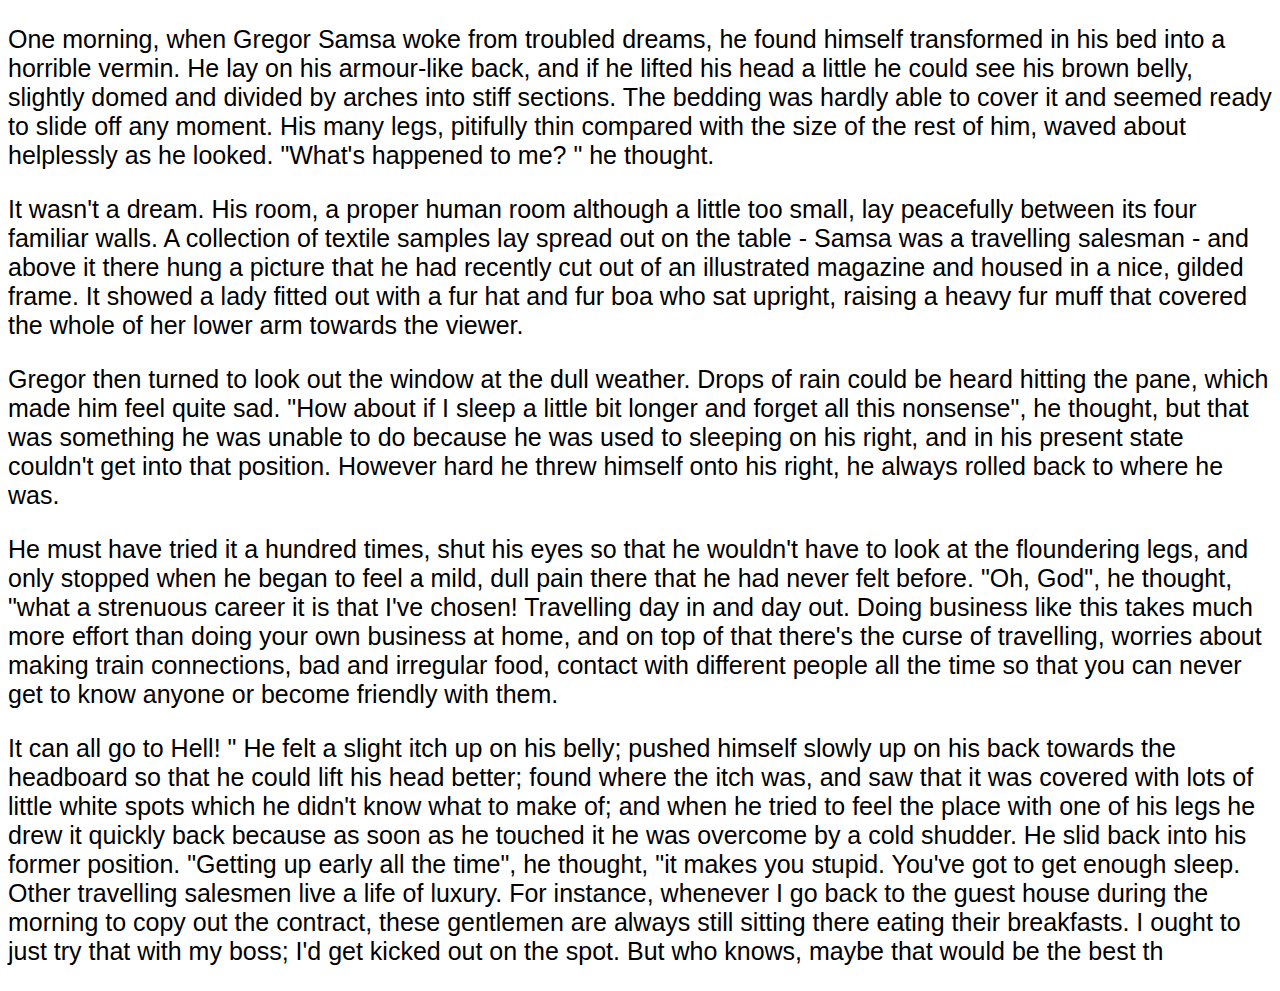
==== src/main/resources/static/training.html @ 5c06acf6 "add verify page and reload model from database" ====
<!DOCTYPE html>
<html lang="en">
<head>
    <meta charset="UTF-8">
    <title>Title</title>
    <style>
        p{
            font-family: Verdana, Geneva, sans-serif;
            font-style: normal;
            font-weight: normal;
            font-size: 25px;
            letter-spacing: normal;
            line-height: normal;
            text-transform: none;
            text-decoration: none;
            text-align: left;
        }
    </style>
</head>
<body>
<p>One morning, when Gregor Samsa woke from troubled dreams, he found himself transformed in his bed into a horrible vermin. He lay on his armour-like back, and if he lifted his head a little he could see his brown belly, slightly domed and divided by arches into stiff sections. The bedding was hardly able to cover it and seemed ready to slide off any moment. His many legs, pitifully thin compared with the size of the rest of him, waved about helplessly as he looked. "What's happened to me? " he thought.</p>

<p>It wasn't a dream. His room, a proper human room although a little too small, lay peacefully between its four familiar walls. A collection of textile samples lay spread out on the table - Samsa was a travelling salesman - and above it there hung a picture that he had recently cut out of an illustrated magazine and housed in a nice, gilded frame. It showed a lady fitted out with a fur hat and fur boa who sat upright, raising a heavy fur muff that covered the whole of her lower arm towards the viewer.</p>

<p>Gregor then turned to look out the window at the dull weather. Drops of rain could be heard hitting the pane, which made him feel quite sad. "How about if I sleep a little bit longer and forget all this nonsense", he thought, but that was something he was unable to do because he was used to sleeping on his right, and in his present state couldn't get into that position. However hard he threw himself onto his right, he always rolled back to where he was.</p>

<p>He must have tried it a hundred times, shut his eyes so that he wouldn't have to look at the floundering legs, and only stopped when he began to feel a mild, dull pain there that he had never felt before. "Oh, God", he thought, "what a strenuous career it is that I've chosen! Travelling day in and day out. Doing business like this takes much more effort than doing your own business at home, and on top of that there's the curse of travelling, worries about making train connections, bad and irregular food, contact with different people all the time so that you can never get to know anyone or become friendly with them.</p>

<p>It can all go to Hell! " He felt a slight itch up on his belly; pushed himself slowly up on his back towards the headboard so that he could lift his head better; found where the itch was, and saw that it was covered with lots of little white spots which he didn't know what to make of; and when he tried to feel the place with one of his legs he drew it quickly back because as soon as he touched it he was overcome by a cold shudder. He slid back into his former position. "Getting up early all the time", he thought, "it makes you stupid. You've got to get enough sleep. Other travelling salesmen live a life of luxury. For instance, whenever I go back to the guest house during the morning to copy out the contract, these gentlemen are always still sitting there eating their breakfasts. I ought to just try that with my boss; I'd get kicked out on the spot. But who knows, maybe that would be the best th</p>

</body>
</html>
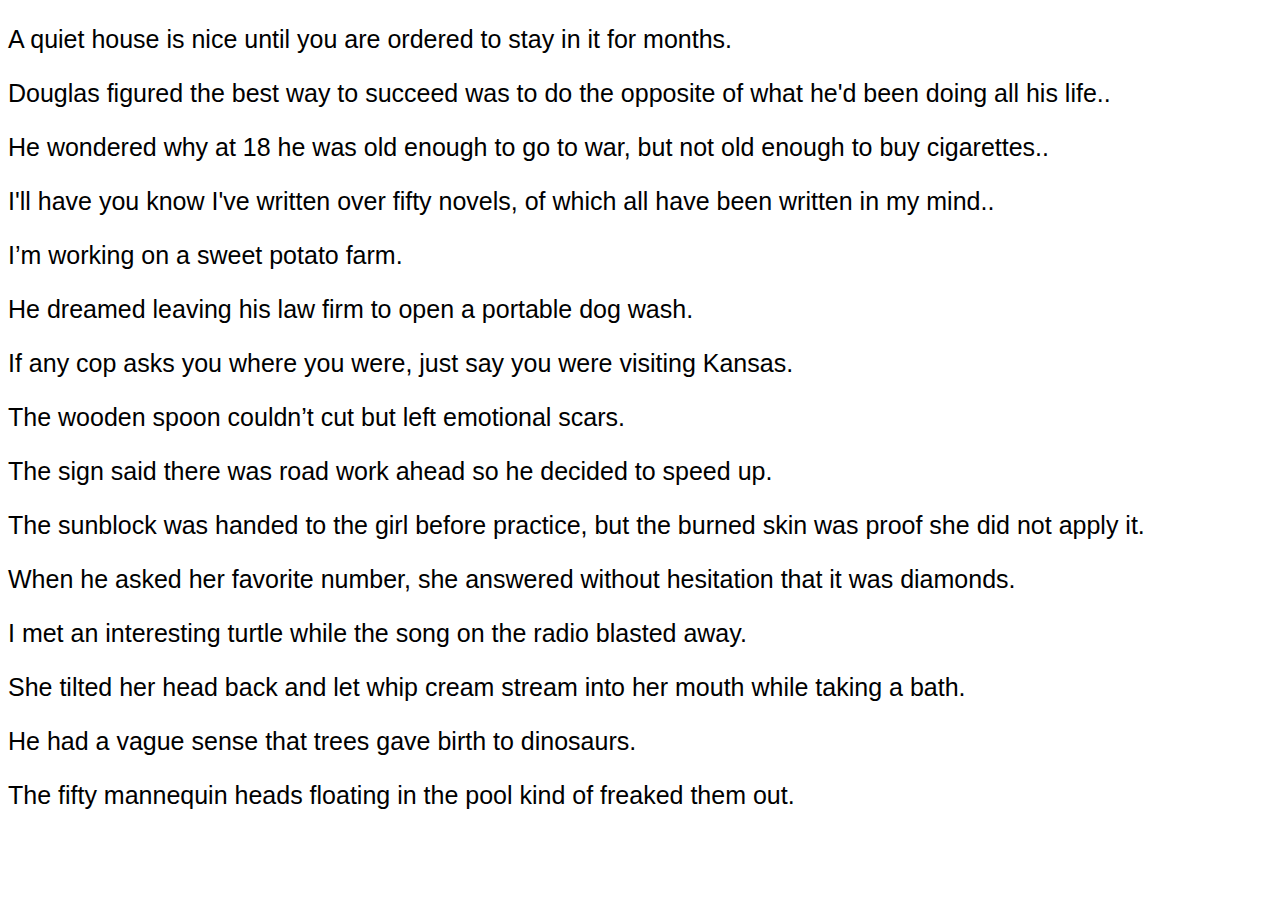
==== commit 77605507: "Add IntellijIDEA project files for working home" ====
--- a/src/main/resources/static/training.html
+++ b/src/main/resources/static/training.html
@@ -18,15 +18,22 @@
     </style>
 </head>
 <body>
-<p>One morning, when Gregor Samsa woke from troubled dreams, he found himself transformed in his bed into a horrible vermin. He lay on his armour-like back, and if he lifted his head a little he could see his brown belly, slightly domed and divided by arches into stiff sections. The bedding was hardly able to cover it and seemed ready to slide off any moment. His many legs, pitifully thin compared with the size of the rest of him, waved about helplessly as he looked. "What's happened to me? " he thought.</p>
+<p>A quiet house is nice until you are ordered to stay in it for months.</p>
+<p>Douglas figured the best way to succeed was to do the opposite of what he'd been doing all his life..</p>
+<p>He wondered why at 18 he was old enough to go to war, but not old enough to buy cigarettes..</p>
+<p>I'll have you know I've written over fifty novels, of which all have been written in my mind..</p>
+<p>I’m working on a sweet potato farm.</p>
+<p>He dreamed leaving his law firm to open a portable dog wash.</p>
+<p>If any cop asks you where you were, just say you were visiting Kansas.</p>
+<p>The wooden spoon couldn’t cut but left emotional scars.</p>
+<p>The sign said there was road work ahead so he decided to speed up.</p>
+<p>The sunblock was handed to the girl before practice, but the burned skin was proof she did not apply it.</p>
+<p>When he asked her favorite number, she answered without hesitation that it was diamonds.</p>
+<p>I met an interesting turtle while the song on the radio blasted away.</p>
+<p>She tilted her head back and let whip cream stream into her mouth while taking a bath.</p>
+<p>He had a vague sense that trees gave birth to dinosaurs.</p>
+<p>The fifty mannequin heads floating in the pool kind of freaked them out.</p>
 
-<p>It wasn't a dream. His room, a proper human room although a little too small, lay peacefully between its four familiar walls. A collection of textile samples lay spread out on the table - Samsa was a travelling salesman - and above it there hung a picture that he had recently cut out of an illustrated magazine and housed in a nice, gilded frame. It showed a lady fitted out with a fur hat and fur boa who sat upright, raising a heavy fur muff that covered the whole of her lower arm towards the viewer.</p>
-
-<p>Gregor then turned to look out the window at the dull weather. Drops of rain could be heard hitting the pane, which made him feel quite sad. "How about if I sleep a little bit longer and forget all this nonsense", he thought, but that was something he was unable to do because he was used to sleeping on his right, and in his present state couldn't get into that position. However hard he threw himself onto his right, he always rolled back to where he was.</p>
-
-<p>He must have tried it a hundred times, shut his eyes so that he wouldn't have to look at the floundering legs, and only stopped when he began to feel a mild, dull pain there that he had never felt before. "Oh, God", he thought, "what a strenuous career it is that I've chosen! Travelling day in and day out. Doing business like this takes much more effort than doing your own business at home, and on top of that there's the curse of travelling, worries about making train connections, bad and irregular food, contact with different people all the time so that you can never get to know anyone or become friendly with them.</p>
-
-<p>It can all go to Hell! " He felt a slight itch up on his belly; pushed himself slowly up on his back towards the headboard so that he could lift his head better; found where the itch was, and saw that it was covered with lots of little white spots which he didn't know what to make of; and when he tried to feel the place with one of his legs he drew it quickly back because as soon as he touched it he was overcome by a cold shudder. He slid back into his former position. "Getting up early all the time", he thought, "it makes you stupid. You've got to get enough sleep. Other travelling salesmen live a life of luxury. For instance, whenever I go back to the guest house during the morning to copy out the contract, these gentlemen are always still sitting there eating their breakfasts. I ought to just try that with my boss; I'd get kicked out on the spot. But who knows, maybe that would be the best th</p>
 
 </body>
 </html>